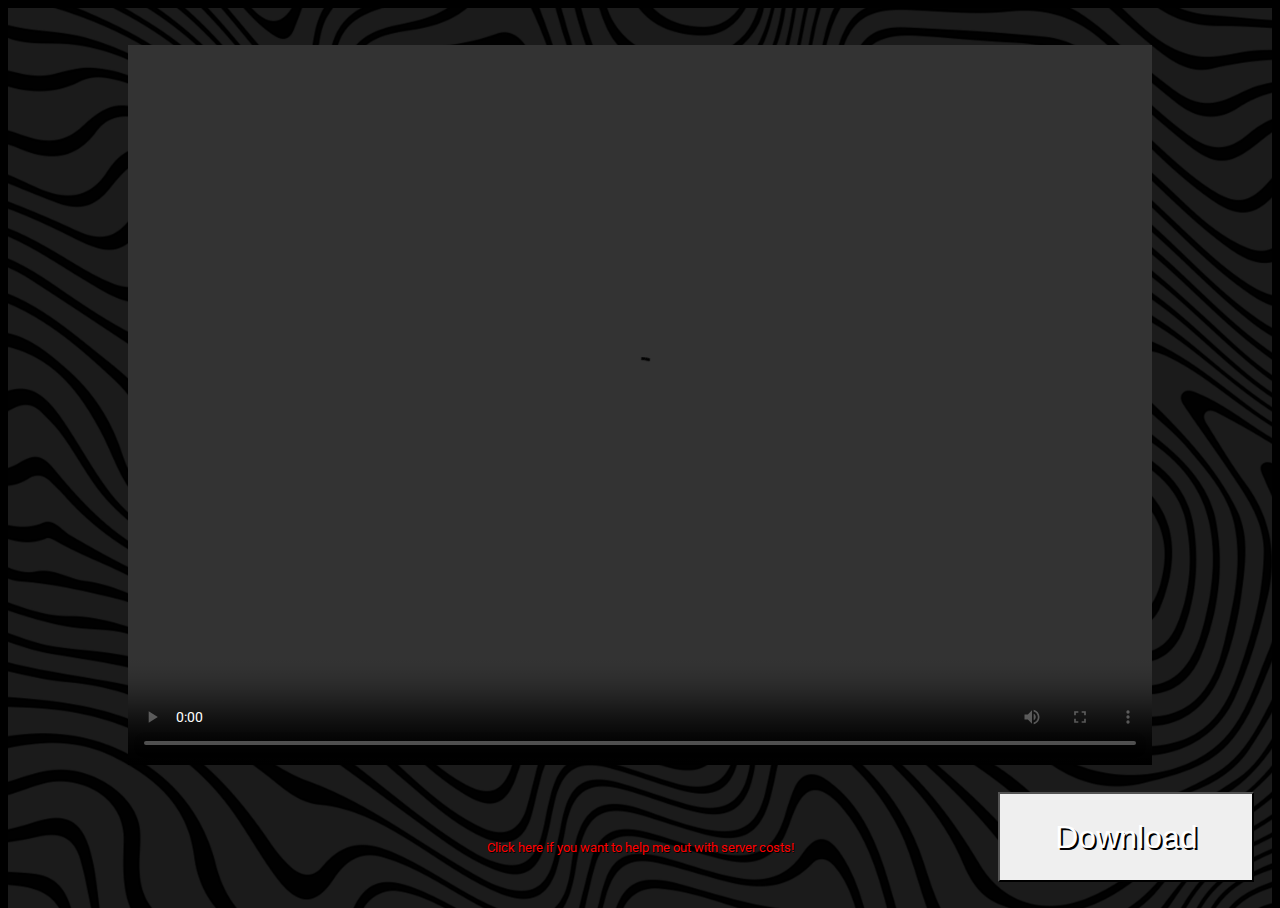
==== Useful/TurtleSite/mobile.html @ 0d7b2113 "Turtle Site" ====
<!DOCTYPE html>
<html>
<head>
  <script src="https://apis.google.com/js/platform.js"></script>
    <link href="https://fonts.googleapis.com/css?family=Roboto" rel="stylesheet">
    <meta charset="UTF-8">
    <meta name="viewport" content="width=device-width, initial-scale=1">
    <title>Pewdiepie Coco</title>
    <link rel="icon" type="image/jpg" href="pewdiepiecoco.com/favicon.jpg"/>
    <link rel="stylesheet" href="mobile.css">
    <script src="lib.js"></script>
</head>
<body id="body" onload="check2()">

<h1>Coco 4Ever</h1>

<a id="downlnk" href="Coco.mp4" Download>
    <button id="down" type="button">Download</button>
</a>
<span id="dono">
<a id="donolnk" href="https://www.paypal.com/donate?hosted_button_id=7H6KQALRZVQT8" target="_blank">
Help me out with server costs!
</a>
</span>

<!-- <div class="g-ytsubscribe" data-channel="Pewdiepie" data-layout="full" data-count="default"> -->

</div>

<video width="1080" height="720" controls>
    <source src="Coco.mp4" type="video/mp4">
</video>
</body>
</html>
---- Useful/TurtleSite/mobile.css ----
html{
    height:100%;
    background-color: #000000;
}
    body {
        background-image:url('background.png');
        font-family: 'Roboto', sans-serif;
        background-size:cover;
        background-repeat:no-repeat;
        height:100%;
        max-width: 100%;
        overflow-x: hidden;
        overflow-y: hidden;
    }
    h1{
      position:absolute;
      width:95vw;
      height: 10vh;
      top: 0;
      left:2.5vw;
      background-image: linear-gradient(#404040DD,#616161DD);
      font-family: 'Roboto', sans-serif;
      font-size: 7vh;
      color: #000000;
      /* text-shadow: 0px 1px #ffffff; */
      text-align: center;
      vertical-align: center;
    }
    div{
      position: absolute;
      top: 60vh;
      right:80vw;
      height: 20vw;
      z-index: 1000;
    }
    video{
      background-color:#000000;
      position: absolute;
      top: 25vh;
      height: auto;
      width: 80vw;
      right: 10vw;
    }
    button{

    }
    #down{
      position:absolute;
      height:10vh;
      width:50vw;
      font-size: 3.5vw;
      z-index: 1000;
      background-image: url('redBack.jpg');
      background-size: cover;
      color: #ffffff;
      text-shadow: 1px 1px #000000;
    }
    a{
      color:magenta;
    }
    a:visited{
      color:red;
    }
    #downlnk{
      position:absolute;
      bottom:30vh;
      right:75vw;
      z-index: 1000;
    }
    #donolnk{
      font-size: 4vw;
      /* text-decoration: none; */
    }
    span{

    }
    #dono{
      position:absolute;
      bottom:10vh;
      left:0vw;
      width:100vw;
      text-align:center;
      color:magenta;
    }
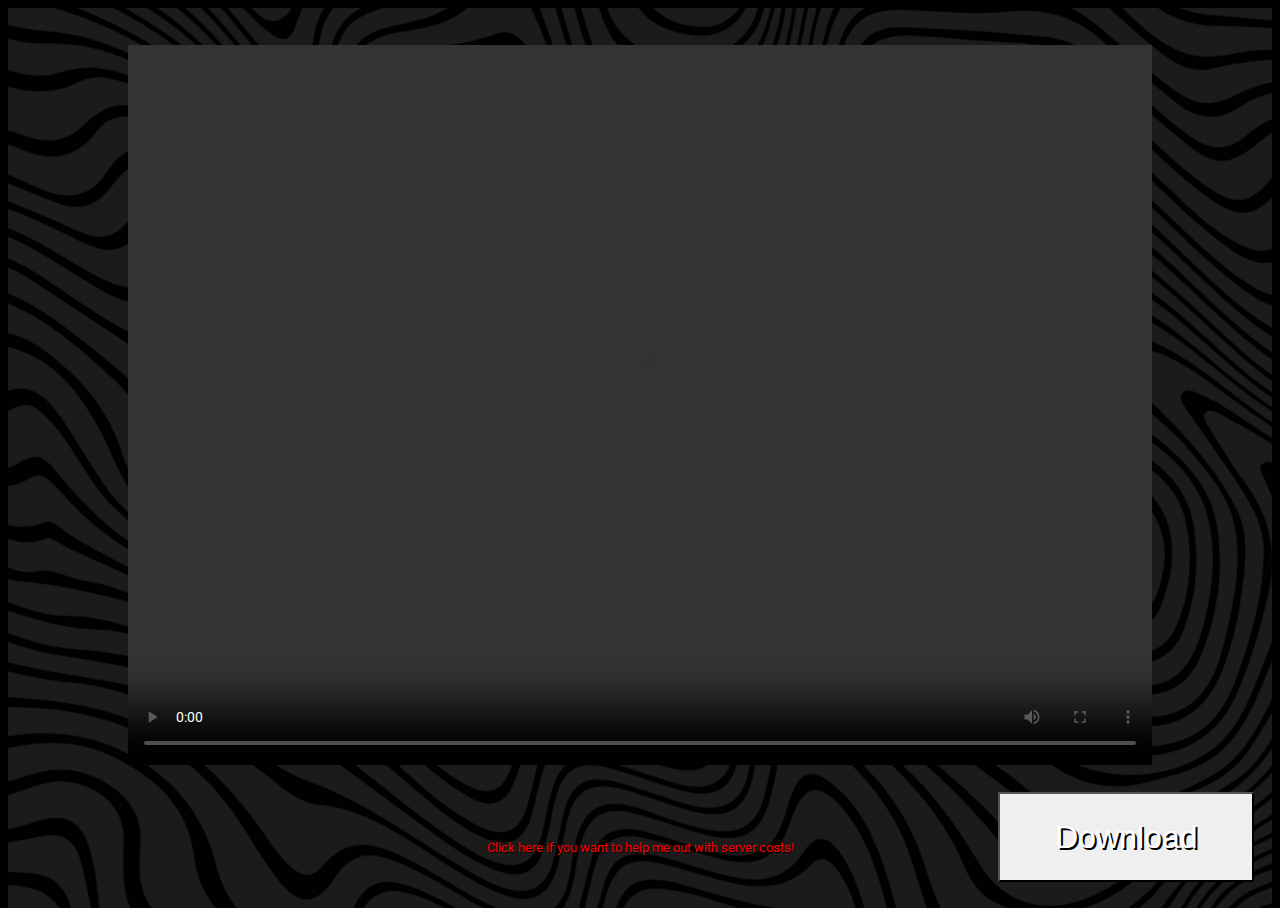
==== commit a490ff9a: "Site Update" ====
--- a/Useful/TurtleSite/mobile.html
+++ b/Useful/TurtleSite/mobile.html
@@ -14,7 +14,7 @@
 
 <h1>Coco 4Ever</h1>
 
-<a id="downlnk" href="Coco.mp4" Download>
+<a id="downlnk" href="Turtle.mp4" Download>
     <button id="down" type="button">Download</button>
 </a>
 <span id="dono">
